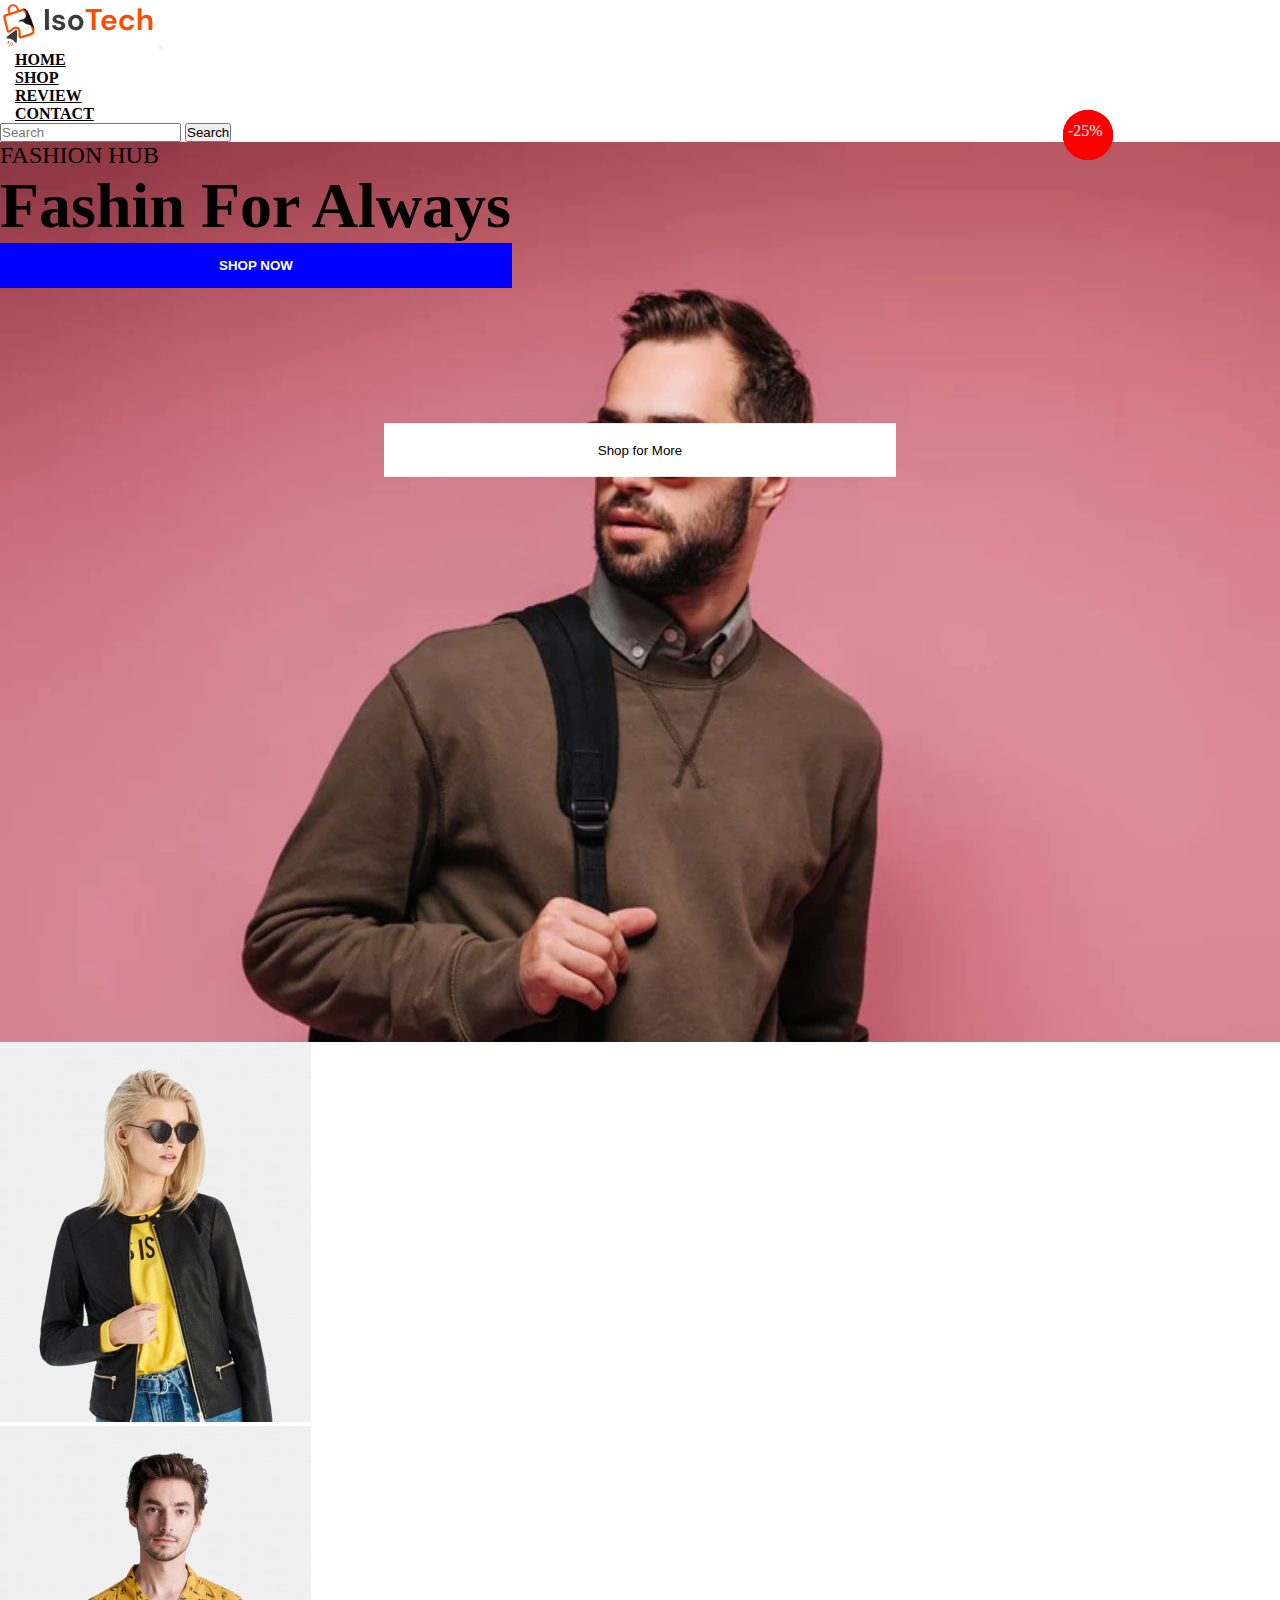
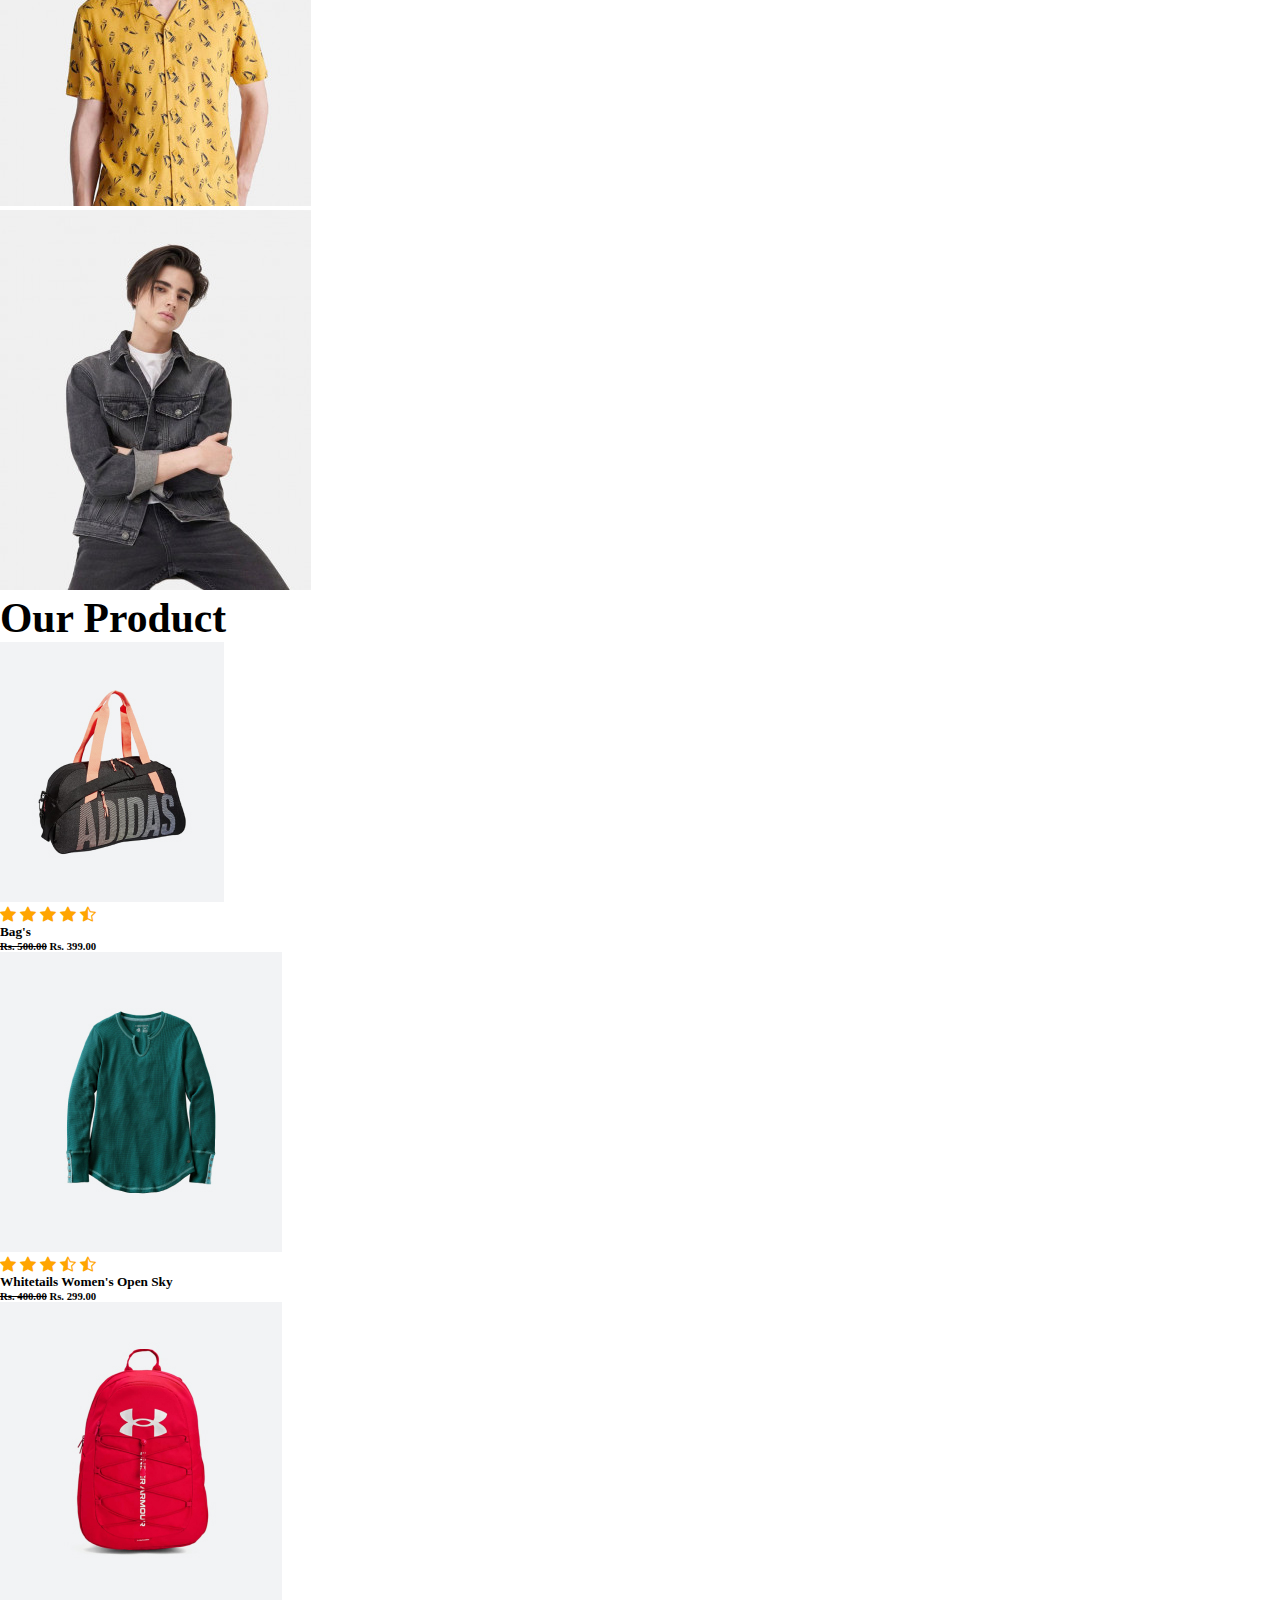
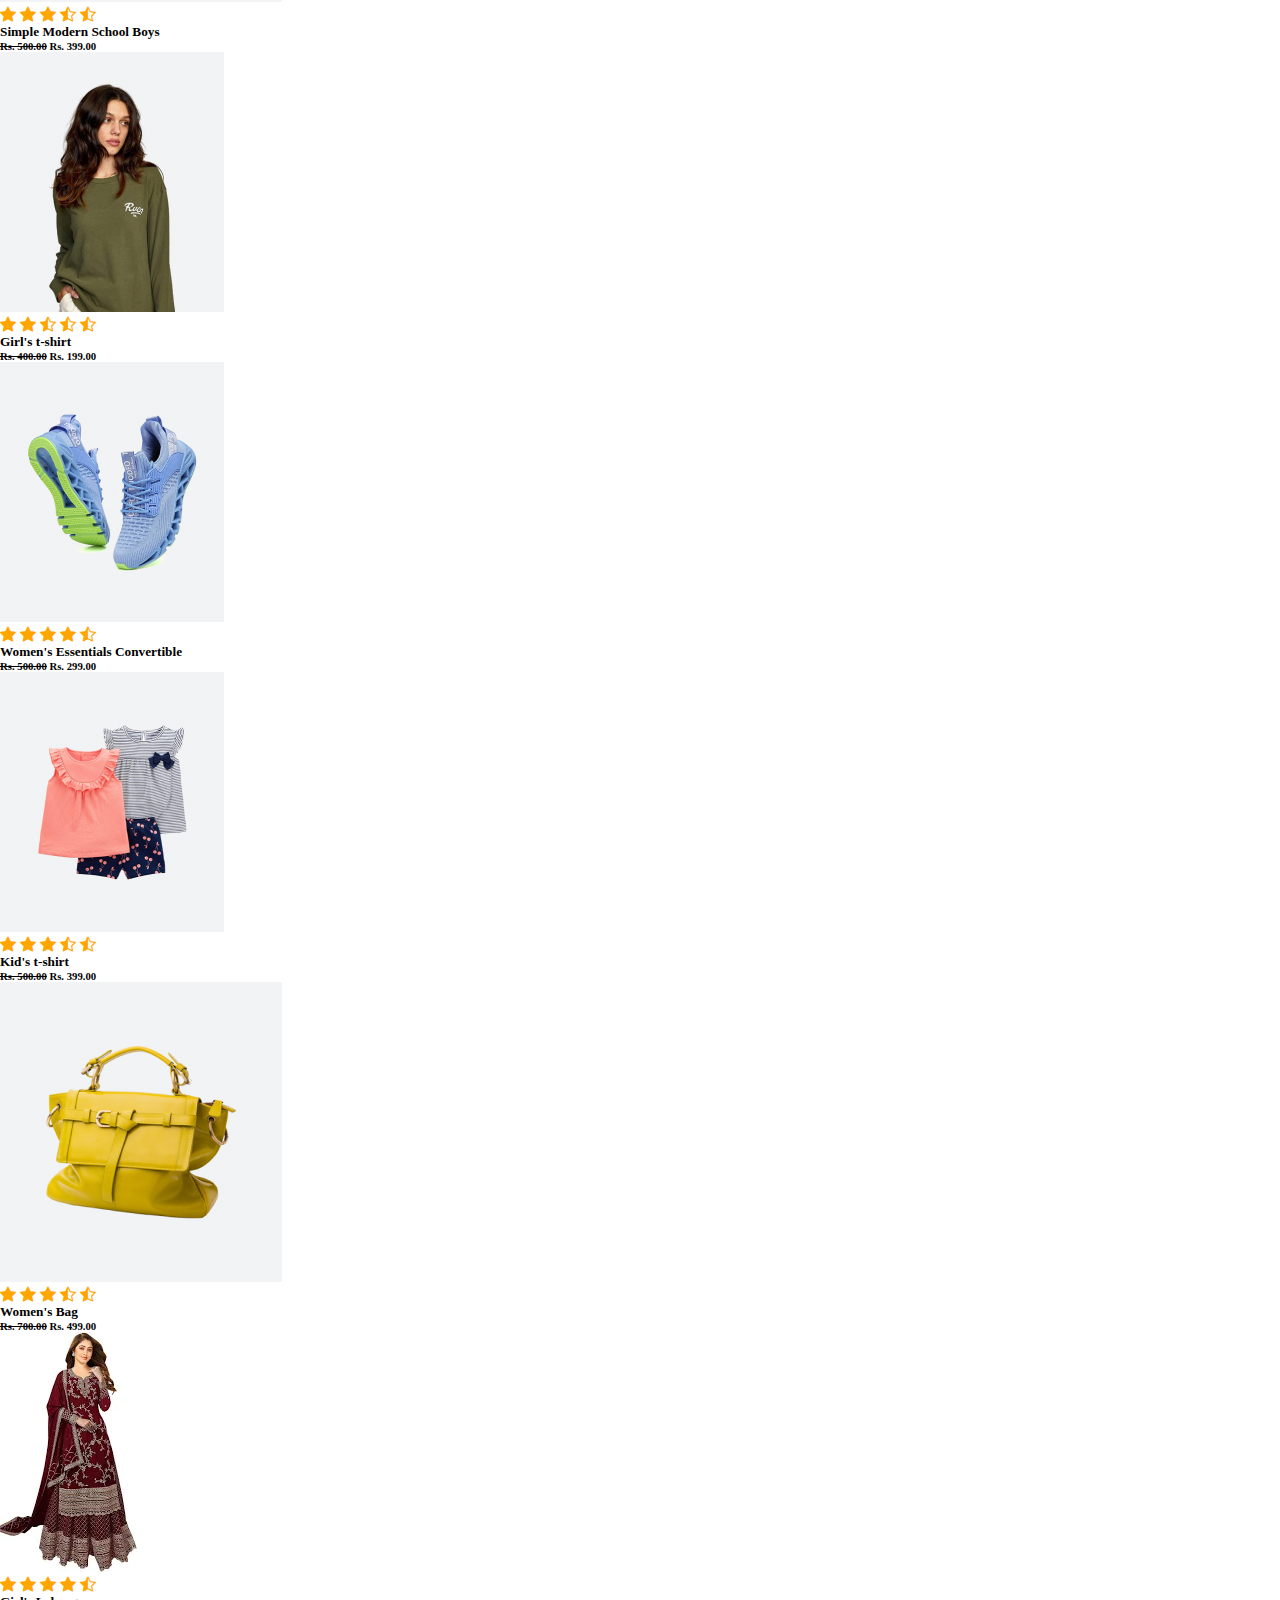
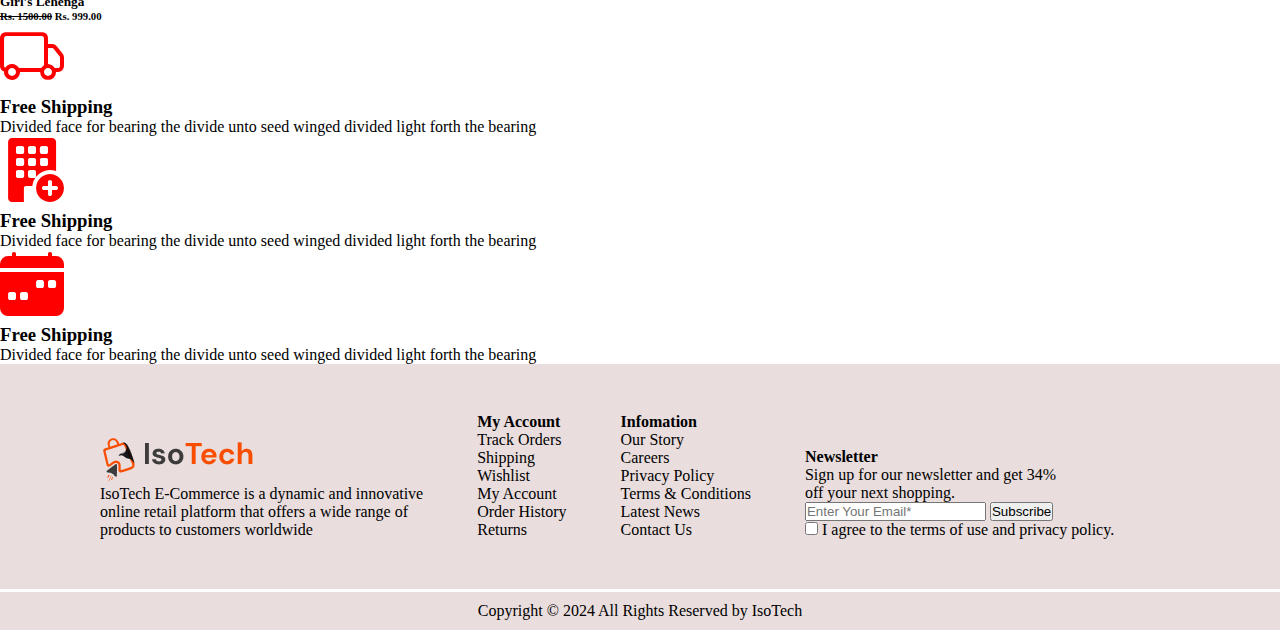
==== index.html @ b3901374 "first commit" ====
<!DOCTYPE html>
<html lang="en">

<head>
  <meta charset="UTF-8">
  <meta name="viewport" content="width=device-width, initial-scale=1.0">
  <title>Document</title>
  <link rel="stylesheet" href="style.css">
  <link href="https://cdn.jsdelivr.net/npm/bootstrap@5.0.2/dist/css/bootstrap.min.css" rel="stylesheet"
    integrity="sha384-EVSTQN3/azprG1Anm3QDgpJLIm9Nao0Yz1ztcQTwFspd3yD65VohhpuuCOmLASjC" crossorigin="anonymous">
  <script src="https://cdn.jsdelivr.net/npm/bootstrap@5.0.2/dist/js/bootstrap.bundle.min.js"
    integrity="sha384-MrcW6ZMFYlzcLA8Nl+NtUVF0sA7MsXsP1UyJoMp4YLEuNSfAP+JcXn/tWtIaxVXM"
    crossorigin="anonymous"></script>
  <link rel="stylesheet" href="https://cdn.jsdelivr.net/npm/bootstrap-icons@1.11.3/font/bootstrap-icons.min.css">

</head>

<body>
  <!-- header -->
  <nav class="navbar navbar-expand-lg ">
    <div class="container">
      <a class="navbar-brand" href="#"><img src="./img/nav-log.png" alt=""></a>
      <button class="navbar-toggler" type="button" data-bs-toggle="collapse" data-bs-target="#navbarSupportedContent" aria-controls="navbarSupportedContent" aria-expanded="false" aria-label="Toggle navigation">
        <span class="navbar-toggler-icon"></span>
      </button>
  
      <div class="collapse navbar-collapse" id="navbarSupportedContent">
        <ul class="navbar-nav m-auto my-2 my-lg-0">
          <li class="nav-item">
            <a class="nav-link active" href="./index.html">Home</a>
          </li>
          <li class="nav-item">
            <a class="nav-link active" aria-current="page" href="./shop/shop.html">Shop</a>
          </li>
          <li class="nav-item">
            <a class="nav-link active" aria-current="page" href="./review/reveiw.html">Review</a>
          </li>
          <li class="nav-item">
            <a class="nav-link active" aria-current="page" href="./contact/contact.html">Contact</a>
          </li>
        </ul>
        <form class="d-flex form1">
          <input class="form-control me-2" type="search" placeholder="Search" aria-label="Search" id="search-button">
          <button class="btn btn-outline-success" id="search-button" type="submit">Search</button>
        </form>
      </div>
    </div>
  </nav>


  <!-- section1 main -->
  <div class="head">
  <section class="main bg-light ">
    <div class="container">
      <div class="row pt-5">
        <div class="col-sm-12 col-md-6 col-lg-6 col-12 pt-5">
          <p class="m-0 pt-5">Fashion Hub</p>
          <h1>Fashin <span class="text-white text"> For</span> Always</h1>
          <button class="btn1 mt-3">SHOP NOW</button>

        </div>

      </div>


    </div>
  </section>

  <!-- section2 -->
  <section class="next">
    <div class="container-fluid py-5 ">
      <div class="row">
        <div class="col-sm-12 col-md-4 col-lg-4 col-12">
          <div class="card zoom-n-rotate ">
            <img src="./img/Fashion_files/t-shirt.jpg" alt="" class="img-fluid">
            <button class="btn2">Shop for More</button>
          </div>
        </div>

        <div class="col-sm-12 col-md-4 col-lg-4 col-12">
          <div class="card zoom-n-rotate">
            <img src="./img/Fashion_files/brown-bear-printed-sweater.jpg" alt="" class="img-fluid">
            <button class="btn2">Shop for More</button>
          </div>
        </div>

        <div class="col-sm-12 col-md-4 col-lg-4 col-12">
          <div class="card zoom-n-rotate">
            <img src="./img/Fashion_files/full.jpg" alt="" class="img-fluid">
            <button class="btn2">Shop for More</button>
          </div>
        </div>
      </div>
    </div>
  </section>


  <!-- section3  product-->
  <section class="product pt-4 ">
    <div class="container pt-5">
      <h1>Our Product</h1>
      <div class="row pt-5 bg-light text-center">
        <div class="col-sm-12 col-md-3 col-lg-3 col-12 mix">
          <div class="card border-0 zoom-n-rotate">
            <div class="card_body py-5 px-5">
             <a href=""> <img src="./img/Fashion_files/category-1.jpg" class="img-fluid" alt=""> </a>
              <div class="circlel"><i class="bi bi-cart-check-fill"></i></div>
            </div>
            <div class="card_footer mt-3 border-0 text-center bg-white">
              <div class="star">
                <i class="bi bi-star-fill"></i>
                <i class="bi bi-star-fill"></i>
                <i class="bi bi-star-fill"></i>
                <i class="bi bi-star-fill"></i>
                <i class="bi bi-star-half"></i>
              </div>
              <h5>Bag's</h5>
              <h6 class="m-0 mb-2"><s>Rs. 500.00</s>  Rs. 399.00</h6>

            </div>
          </div>
        </div>

        <div class="col-sm-12 col-md-3 col-lg-3 col-12 mix">
          <div class="card border-0  zoom-n-rotate">
            <div class="card_body py-5 px-5">
            <a href="">  <img src="./img/Fashion_files/prodcut-1.jpg" class="img-fluid" alt=""></a>
              <div class="circlel"><i class="bi bi-cart-check-fill"></i></div>
            </div>

            <div class="card_footer border-0 mt-3 text-center bg-white">
              <div class="star">
                <i class="bi bi-star-fill"></i>
                <i class="bi bi-star-fill"></i>
                <i class="bi bi-star-fill"></i>
                <i class="bi bi-star-half"></i>
                <i class="bi bi-star-half"></i>
              </div>
              <h5>Whitetails Women's Open Sky</h5>
              <h6 class="m-0 mb-2"><s>Rs. 400.00</s> Rs. 299.00</h6>

            </div>
          </div>
        </div>


        <div class="col-sm-12 col-md-3 col-lg-3 col-12 mix">
          <div class="card border-0 zoom-n-rotate">
            <div class="card_body pt-5 px-5">
             <a href=""> <img src="./img/Fashion_files/prodcut-2.jpg" class="img-fluid" alt=""> </a>
              <div class="circlel"><i class="bi bi-cart-check-fill"></i></div>
            </div>
            <div class="discount">-50%</div>
            <div class="card_footer border-0 mt-3 text-center bg-white">
              <div class="star">
                <i class="bi bi-star-fill"></i>
                <i class="bi bi-star-fill"></i>
                <i class="bi bi-star-fill"></i>
                <i class="bi bi-star-half"></i>
                <i class="bi bi-star-half"></i>
              </div>
              <h5>Simple Modern School Boys</h5>
              <h6 class="m-0 mb-2"><s>Rs. 500.00</s> Rs. 399.00</h6>
            </div>
          </div>
        </div>

        <div class="col-sm-12 col-md-3 col-lg-3 col-12 mix">
          <div class="card border-0  zoom-n-rotate">
            <div class="card_body py-5 px-5">
              <img src="./img/Fashion_files/category-2.jpg" class="img-fluid" alt="">
              <div class="circlel"><i class="bi bi-cart-check-fill"></i></div>
            </div>
            <div class="discount">-25%</div>
            <div class="card_footer mt-3 border-0 text-center bg-white">
              <div class="star">
                <i class="bi bi-star-fill"></i>
                <i class="bi bi-star-fill"></i>
                <i class="bi bi-star-half"></i>
                <i class="bi bi-star-half"></i>
                <i class="bi bi-star-half"></i>
              </div>
              <h5>Girl's t-shirt</h5>
              <h6 class="m-0 mb-2"><s>Rs. 400.00</s> Rs. 199.00</h6>

            </div>
          </div>
        </div>

      </div>

      <div class="row py-5 my-5 bg-light text-center ">
        <div class="col-sm-12 col-md-3 col-lg-3 col-12 mix">
          <div class="card border-0 zoom-n-rotate">
            <div class="card_body py-5 px-5 ">
              <img src="./img/Fashion_files/category-3.jpg" class="img-fluid" alt="">
              <div class="circlel"><i class="bi bi-cart-check-fill"></i></div>
            </div>
            <div class="card_footer border-0 mt-3  text-center bg-white ">
              <div class="star">
                <i class="bi bi-star-fill"></i>
                <i class="bi bi-star-fill"></i>
                <i class="bi bi-star-fill"></i>
                <i class="bi bi-star-fill"></i>
                <i class="bi bi-star-half"></i>
              </div>
              <h5>Women's Essentials Convertible</h5>
              <h6 class="m-0 mb-2"><s>Rs. 500.00</s> Rs. 299.00</h6>

            </div>
          </div>
        </div>

        <div class="col-sm-12 col-md-3 col-lg-3 col-12 mix">
          <div class="card border-0  zoom-n-rotate">
            <div class="card_body py-5 px-5">
              <img src="./img/Fashion_files/category-5.jpg" class="img-fluid" alt="">
              <div class="circlel"><i class="bi bi-cart-check-fill"></i></div>
            </div>
            <div class="card_footer border-0 mt-3 bg-Success text-center bg-white">
              <div class="star">
                <i class="bi bi-star-fill"></i>
                <i class="bi bi-star-fill"></i>
                <i class="bi bi-star-fill"></i>
                <i class="bi bi-star-half"></i>
                <i class="bi bi-star-half"></i>
              </div>
              <h5>Kid's t-shirt</h5>
              <h6 class="m-0 mb-2"><s>Rs. 500.00</s> Rs. 399.00</h6>

            </div>
          </div>
        </div>


        <div class="col-sm-12 col-md-3 col-lg-3 col-12 mix">
          <div class="card border-0  zoom-n-rotate">
            <div class="card_body py-5 px-5">
              <img src="./img/Fashion_files/prodcut-4.jpg" class="img-fluid" alt="">
              <div class="circlel"><i class="bi bi-cart-check-fill"></i></div>
            </div>
            <div class="discount">-50%</div>
            <div class="card_footer mt-3 border-0 text-center bg-white">
              <div class="star">
                <i class="bi bi-star-fill"></i>
                <i class="bi bi-star-fill"></i>
                <i class="bi bi-star-fill"></i>
                <i class="bi bi-star-half"></i>
                <i class="bi bi-star-half"></i>
              </div>
              <h5>Women's Bag</h5>
              <h6 class="m-0 mb-2"><s>Rs. 700.00</s> Rs. 499.00</h6>


            </div>
          </div>
        </div>

        <div class="col-sm-12 col-md-3 col-lg-3 col-12 mix">
          <div class="card border-0  zoom-n-rotate">
            <div class="card_body pt-5 px-5">
              <img src="./img/Fashion_files/shopping (4).webp"  class="img-fluid" alt="">
              <div class="circlel"><i class="bi bi-cart-check-fill"></i></div>
            </div>
            <div class="discount">-25%</div>
            <div class="card_footer mt-3 border-0 text-center bg-white">
              <div class="star">
                <i class="bi bi-star-fill"></i>
                <i class="bi bi-star-fill"></i>
                <i class="bi bi-star-fill"></i>
                <i class="bi bi-star-fill"></i>
                <i class="bi bi-star-half"></i>
              </div>
              <h5>Girl's Lehenga</h5>
              <h6 class="m-0 mb-2"><s>Rs. 1500.00</s> Rs. 999.00</h6>
            </div>
          </div>
        </div>

      </div>

    </div>

  </section>
  <!-- section4 -->
  <section class="iconser mt-0 ">
    <div class="container text-center">
      <div class="row pb-5">
        <div class="col-sm-12 col-md-4 col-lg-4 col-12">
          <span><i class="bi bi-truck icon"></i></span>
          <h3>Free Shipping</h3>
          <p>Divided face for bearing the divide unto seed winged divided light forth the bearing</p>
        </div>

        <div class="col-sm-12 col-md-4 col-lg-4 col-12">
          <span><i class="bi bi-building-fill-add icon"></i></span>
          <h3>Free Shipping</h3>
          <p>Divided face for bearing the divide unto seed winged divided light forth the bearing</p>
        </div>


        <div class="col-sm-12 col-md-4 col-lg-4 col-12">
          <span><i class="bi bi-calendar-week-fill icon"></i></span>
          <h3>Free Shipping</h3>
          <p>Divided face for bearing the divide unto seed winged divided light forth the bearing</p>
        </div>

      </div>

    </div>

  </section>
  <!-- section5 -->

  </div>

  <button id="show_more">Show more</button>

  

  <!-- footer -->
  <footer class="footer">
    <div class="logo ">
      <img src="./img/nav-log.png" alt="">
      <p>IsoTech E-Commerce is a dynamic and innovative <br> online retail platform that offers a wide range of <br> products to customers worldwide</p>
      </p>
    </div>
    <div class="link">
      <h4> My Account</h4>
      Track Orders <br>
      Shipping <br>
      Wishlist <br>
      My Account <br>
      Order History <br>
      Returns <br>
    </div>

    <div class="link">
      <h4> Infomation</h4>
      Our Story <br>
      Careers <br>
      Privacy Policy <br>
      Terms & Conditions <br>
      Latest News <br>
      Contact Us <br>
    </div>

    <div class="link">
      <h4> Newsletter</h4>
      Sign up for our newsletter and get 34% <br>
      off your next shopping. <br>
      <div class="input-group mb-3">
        <input type="text" class="form-control" placeholder="Enter Your Email*" aria-label="Recipient's username"
          aria-describedby="button-addon2">
        <button class="btn btn-outline-primary" type="button" id="button-addon2">Subscribe</button>
      </div>

      <div class="mb-3 form-check">
        <input type="checkbox" class="form-check-input" id="exampleCheck1">
        <label class="form-check-label" for="exampleCheck1">I agree to the terms of use and privacy policy.</label>
      </div>


    </div>
    <p class="Copyright disabled">Copyright © 2024 All Rights Reserved by IsoTech</p>
  </footer>
</body>
<script src="api.js"></script>

</html>
---- style.css ----
* {
    padding: 0;
    margin: 0;
    box-sizing: border-box;
}

body {
    overflow-x: hidden !important;


}

html {
    scroll-behavior: smooth;
}



.nav-item a {
    margin-right: 15px;
    margin-left: 15px;
    color: black;
    text-transform: uppercase;
    font-weight: bold;
}

.nav-item a:hover {
    color: red;
    text-decoration: underline;
}

.navbar-toggler:focus{
    outline: none;
    border: none;
    box-shadow: none;
    
}

.main {
    background-image: url(./img/gallery-1_800x.webp );
    background-repeat: no-repeat;
    background-size: cover;
    width: 100%;
    height: 100vh;

}

.main p {
    font-size: 1.5rem;
    text-transform: uppercase;
}

.main h1 {
    font-size: 4rem;
    font-weight: 900;

}

.btn1 {
    height: 45px;
    width: 40%;
    color: white;
    outline: none;
    border: none;
    background-color: blue;
    font-weight: bold;
    transition: all 0.4s;
    cursor: pointer;
}

.btn1:hover {
    border: 1px solid blue;
    background: transparent;
    color: blue;
    transition: all 0.4s;
}

/* next */




.btn2 {
    position: absolute;
    top: 50%;
    left: 50%;
    transform: translate(-50%, -50%);
    height: 53px;
    width: 40%;
    color: black;
    outline: none;
    border: none;
    background-color: white;
    cursor: all 0.4s;
}

.btn2:hover {
    background-color: blue;
    color: white;
    transition: all 0.4s;
}

.card {
    border-radius: 0;
    outline: none;
    overflow: hidden;
    cursor: pointer;

}


.zoom-n-rotate img {
    transition: transform .5s ease-in-out;
}

.zoom-n-rotate:hover img {
    transform: scale(1.5);
}


/* prodact */

.circlel {
    height: 70px;
    width: 70px;
    background-color: white;
    color: black;
    border-radius: 50%;
    padding: 20px;
    position: absolute;
    top: 50%;
    left: 50%;
    transform: translate(-50%, -50%);
    cursor: pointer;
    font-size: 1.5rem;
    transition: all 0.5s;
    opacity: 0;
}

.mix:hover .circlel {
    transition: all 0.4s;
    opacity: 1;
}

.img-fluid {
    cursor: pointer;
}



.circlel:hover {
    background-color: black;
    color: white;
    transition: all 0.4s;
}

.product h1 {
    font-weight: 800;
    font-size: 2.6rem;
}

.discount {
    height: 50px;
    width: 50px;
    background-color: red;
    border-radius: 50%;
    padding: 12px 5px;
    color: white;
    position: absolute;
    top: 15%;
    left: 85%;
    transform: translate(-50%, -50%);
}

.star {
    color: orange;
}

/* icon */
.icon {
    color: red;
    font-size: 4rem;
    cursor: pointer;
}

/* show_more */
#show_more {
    background-color: green;
    font-size: 18px;
    border: none;
    color: white;
    padding: 10px 20px;
    text-align: center;
    display: block;
    margin: 30px auto;
    border-radius: 5px;
    cursor: pointer;
    display: none;
}



/* footer */
.footer {
    background-color: rgb(233, 221, 221);


}

.logo {
    margin-left: 100px;
    margin-top: 70px;
    display: inline-block;

}

.link {
    display: inline-block;
    margin-left: 50px;
}

.Copyright {
    text-align: center;
    margin-top: 50px;
    border-top: solid white;
    padding: 10px;
}


@media (max-width : 600px) {

   
.main p {
    font-size: 1.1rem;
    text-transform: uppercase;
}

.main h1 {
    font-size: 2rem;
    font-weight: 900;

}

.card{
   margin-top: 20px; 
}

.product h1 {
    font-weight: 800;
    font-size: 2rem;
}


    
}
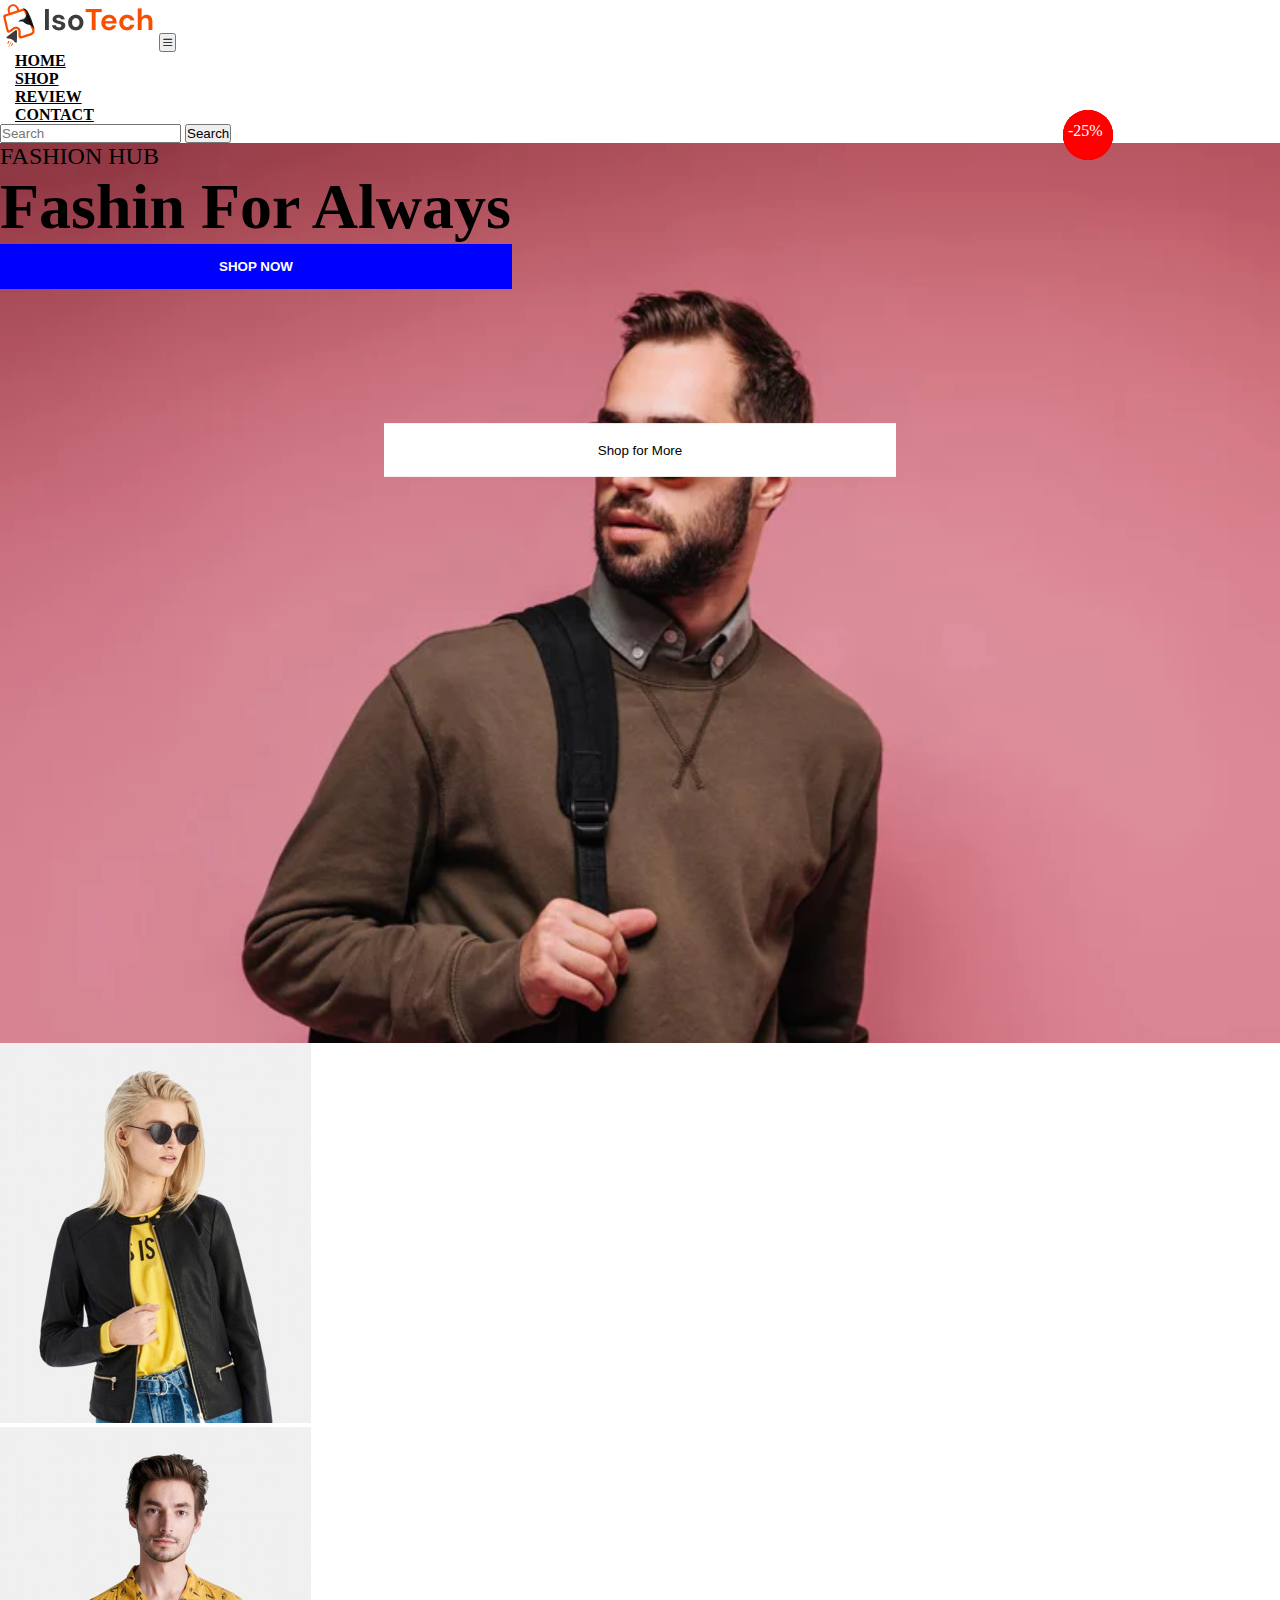
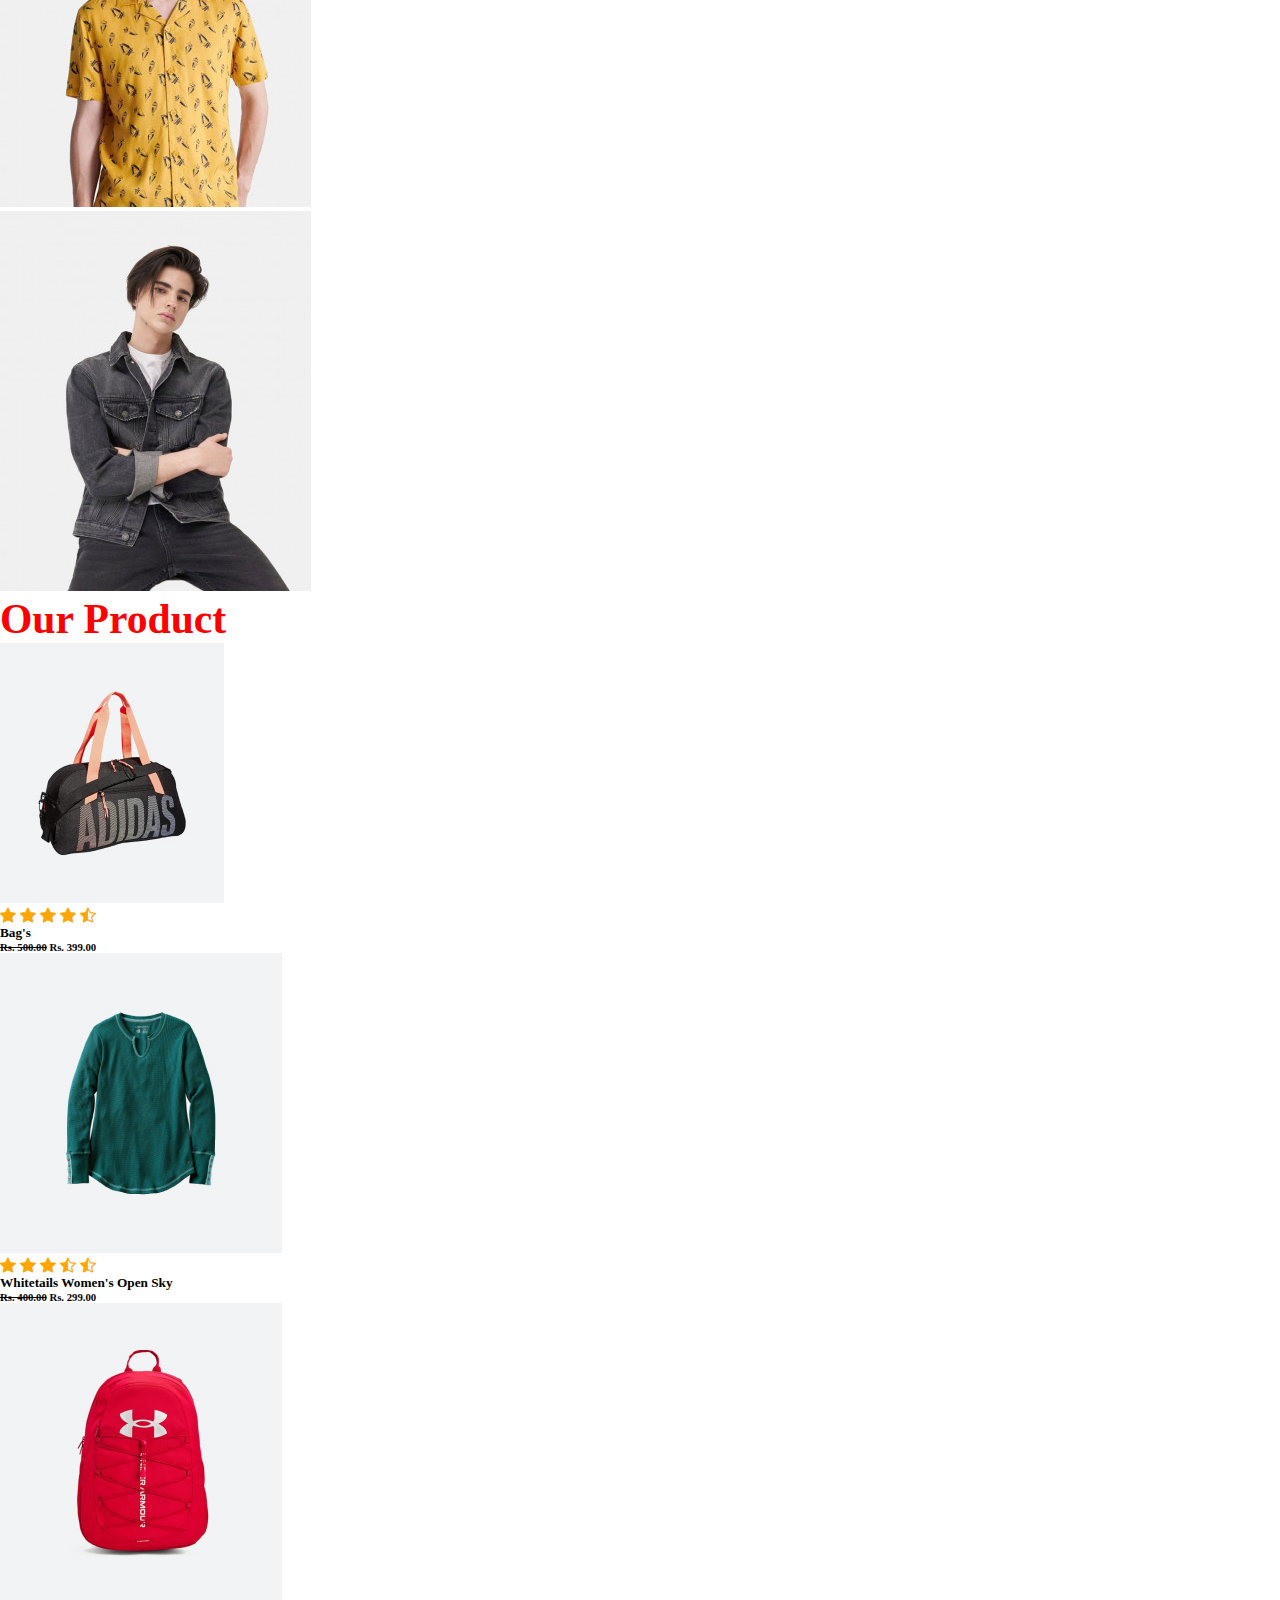
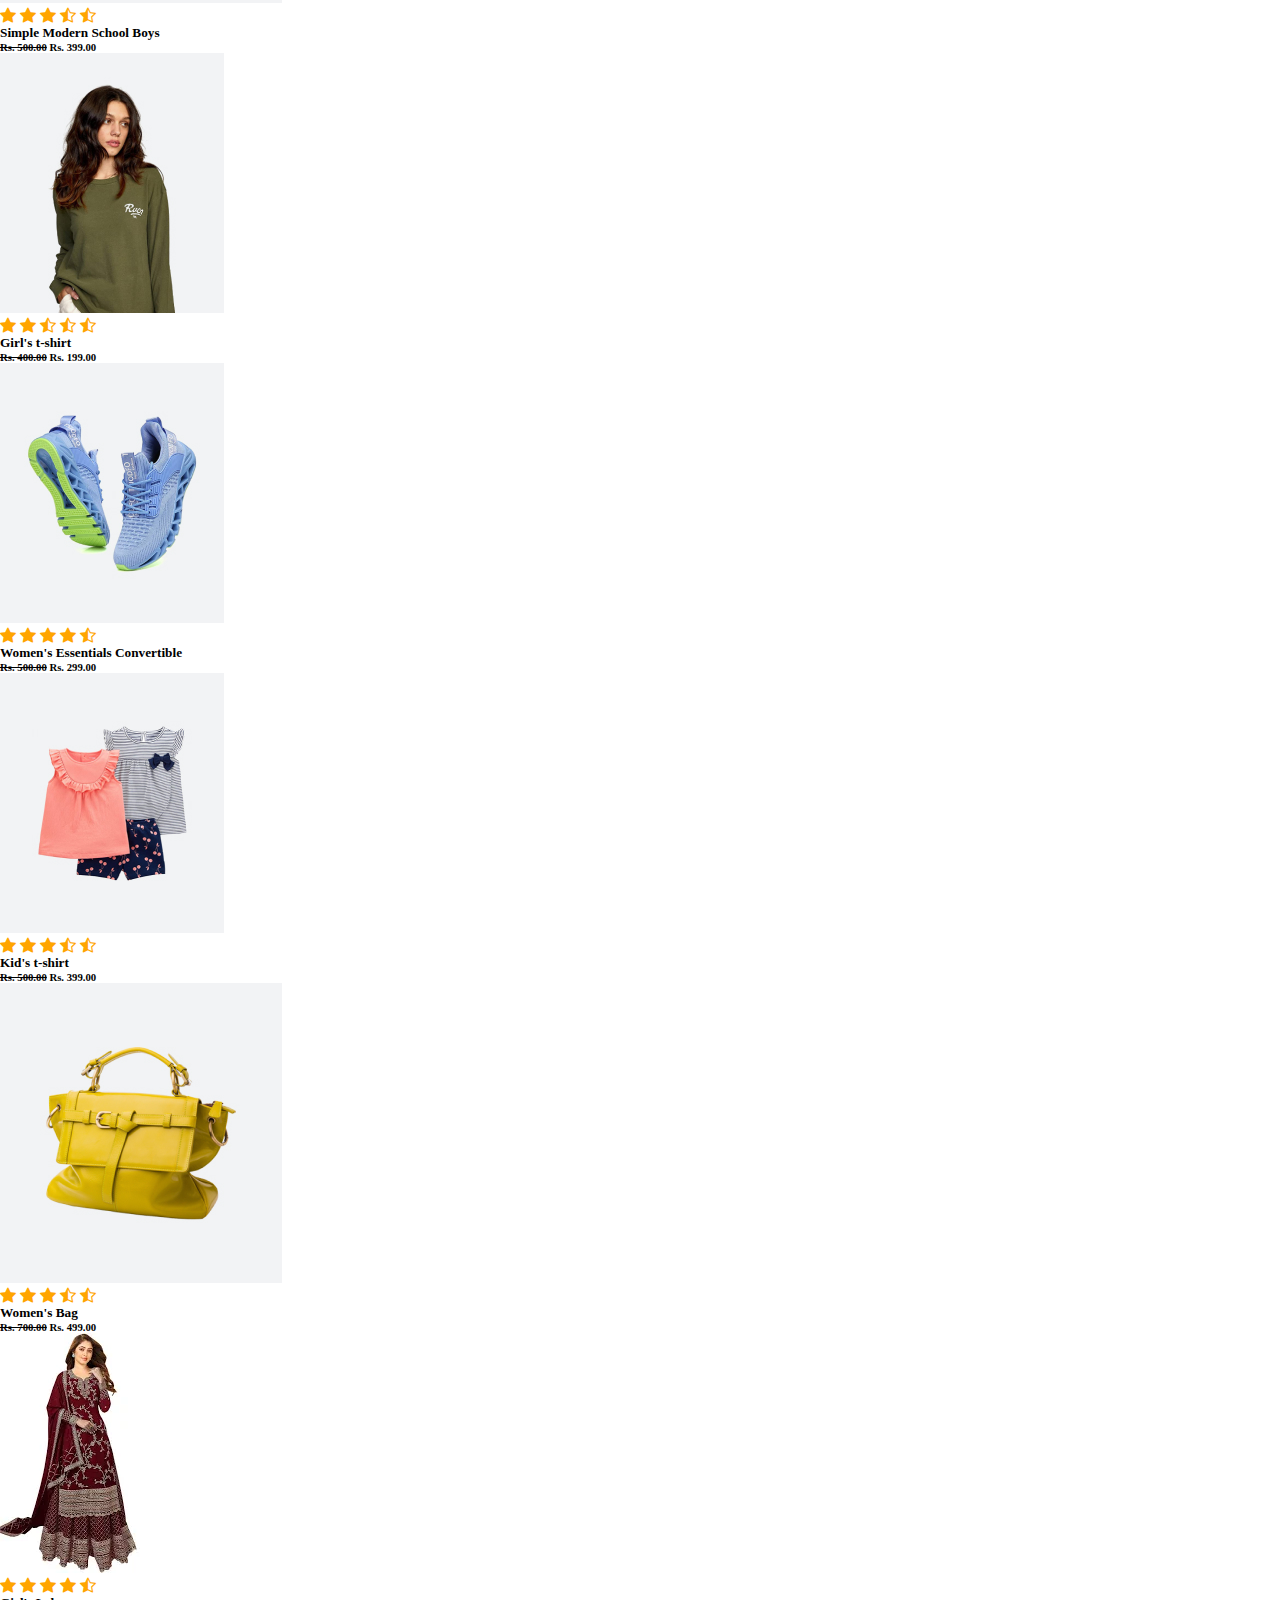
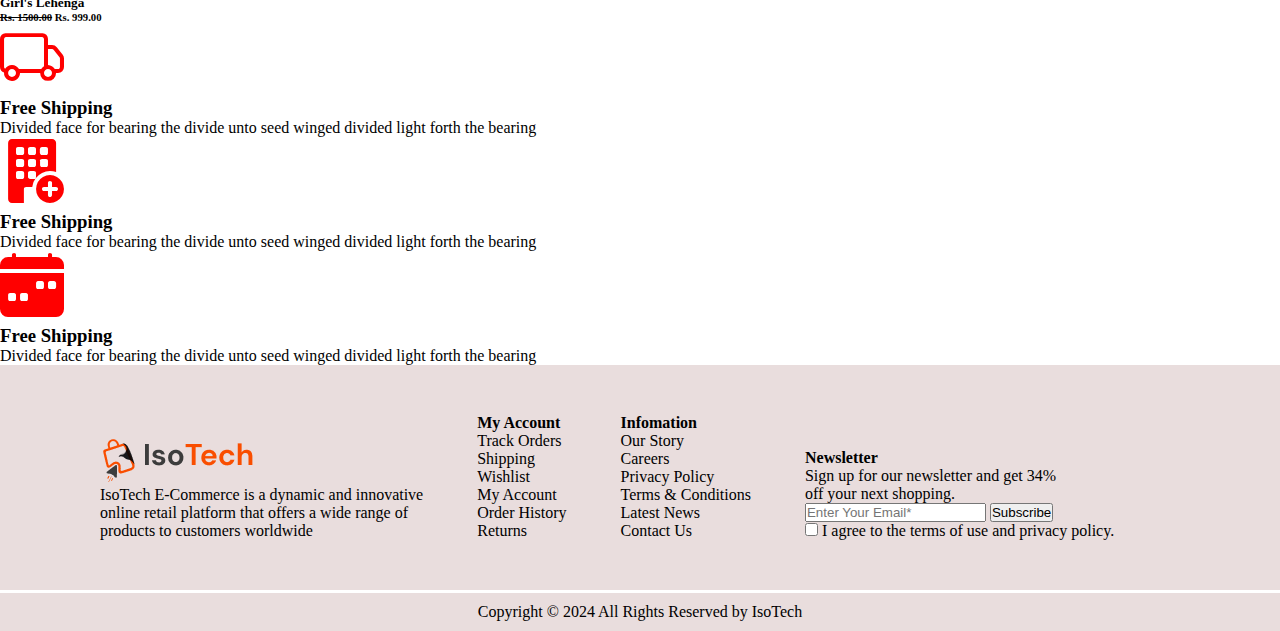
==== commit cf6c3361: "first commit" ====
--- a/index.html
+++ b/index.html
@@ -20,8 +20,8 @@
   <nav class="navbar navbar-expand-lg ">
     <div class="container">
       <a class="navbar-brand" href="#"><img src="./img/nav-log.png" alt=""></a>
-      <button class="navbar-toggler" type="button" data-bs-toggle="collapse" data-bs-target="#navbarSupportedContent" aria-controls="navbarSupportedContent" aria-expanded="false" aria-label="Toggle navigation">
-        <span class="navbar-toggler-icon"></span>
+      <button class="navbar-toggler border-0" type="button" data-bs-toggle="collapse" data-bs-target="#navbarSupportedContent" aria-controls="navbarSupportedContent" aria-expanded="false" aria-label="Toggle navigation">
+        <span class="navbar-toggler-icon border-0"> <i class="bi bi-list"></i></span>
       </button>
   
       <div class="collapse navbar-collapse" id="navbarSupportedContent">
@@ -56,7 +56,7 @@
         <div class="col-sm-12 col-md-6 col-lg-6 col-12 pt-5">
           <p class="m-0 pt-5">Fashion Hub</p>
           <h1>Fashin <span class="text-white text"> For</span> Always</h1>
-          <button class="btn1 mt-3">SHOP NOW</button>
+        <a href="./shop/shop.html">  <button class="btn1 mt-3">SHOP NOW</button></a>
 
         </div>
 
@@ -73,21 +73,21 @@
         <div class="col-sm-12 col-md-4 col-lg-4 col-12">
           <div class="card zoom-n-rotate ">
             <img src="./img/Fashion_files/t-shirt.jpg" alt="" class="img-fluid">
-            <button class="btn2">Shop for More</button>
+          <a href="./shop/shop.html">  <button class="btn2">Shop for More</button></a>
           </div>
         </div>
 
         <div class="col-sm-12 col-md-4 col-lg-4 col-12">
           <div class="card zoom-n-rotate">
             <img src="./img/Fashion_files/brown-bear-printed-sweater.jpg" alt="" class="img-fluid">
-            <button class="btn2">Shop for More</button>
+          <a href="./shop/shop.html"> <button class="btn2">Shop for More</button></a>
           </div>
         </div>
 
         <div class="col-sm-12 col-md-4 col-lg-4 col-12">
           <div class="card zoom-n-rotate">
             <img src="./img/Fashion_files/full.jpg" alt="" class="img-fluid">
-            <button class="btn2">Shop for More</button>
+          <a href="./shop/shop.html">  <button class="btn2">Shop for More</button></a>
           </div>
         </div>
       </div>
@@ -98,7 +98,7 @@
   <!-- section3  product-->
   <section class="product pt-4 ">
     <div class="container pt-5">
-      <h1>Our Product</h1>
+      <h1 class="image12">Our Product</h1>
       <div class="row pt-5 bg-light text-center">
         <div class="col-sm-12 col-md-3 col-lg-3 col-12 mix">
           <div class="card border-0 zoom-n-rotate">
--- a/style.css
+++ b/style.css
@@ -183,6 +183,11 @@
     cursor: pointer;
 }
 
+.image12{
+    font-family:'Times New Roman', Times, serif;
+    color: red;
+}
+
 /* show_more */
 #show_more {
     background-color: green;
@@ -229,26 +234,13 @@
 
 @media (max-width : 600px) {
 
-   
-.main p {
-    font-size: 1.1rem;
-    text-transform: uppercase;
-}
-
-.main h1 {
-    font-size: 2rem;
-    font-weight: 900;
-
-}
+
 
 .card{
    margin-top: 20px; 
 }
 
-.product h1 {
-    font-weight: 800;
-    font-size: 2rem;
-}
+
 
 
     
